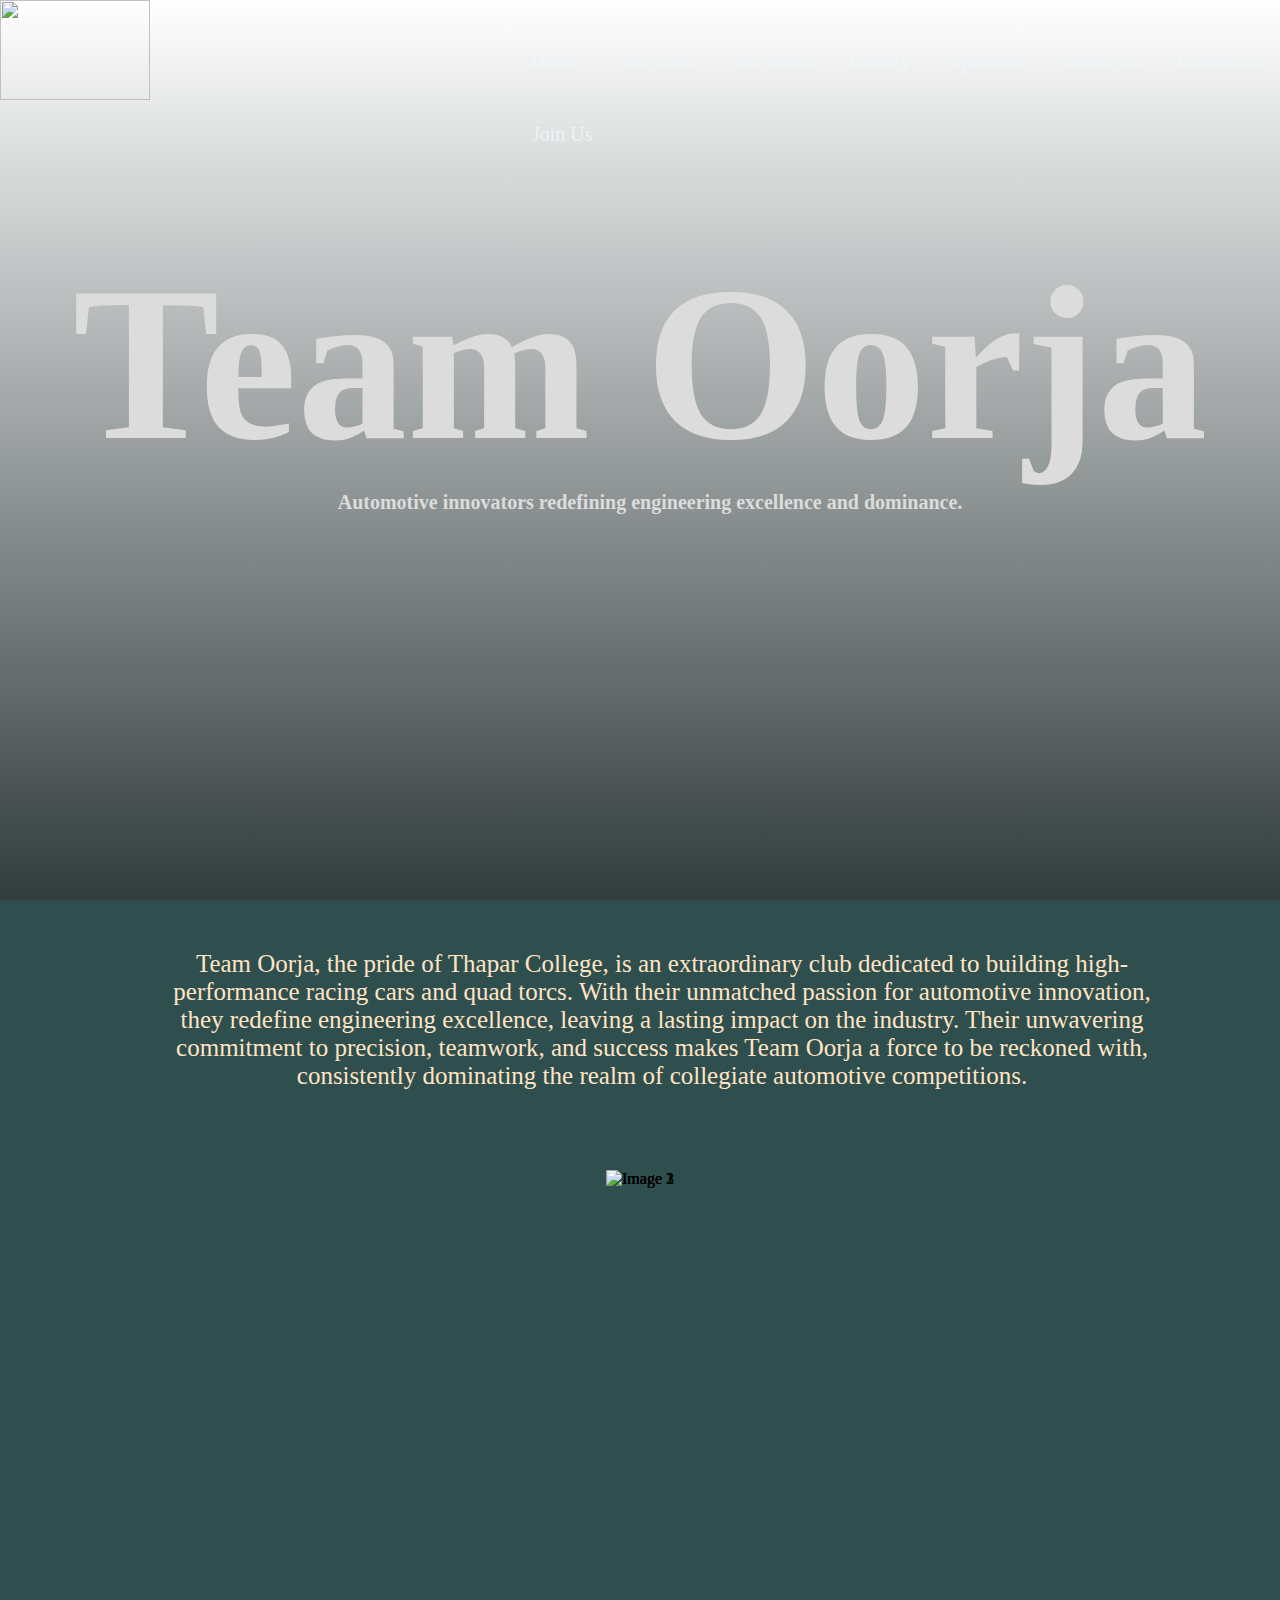
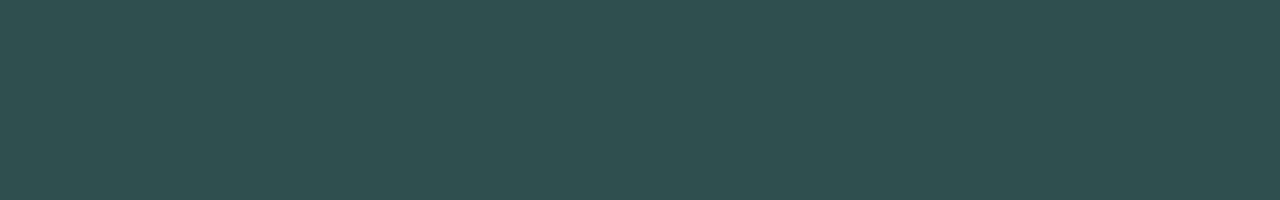
==== index.html @ e74b04ea "Add files via upload" ====
<!DOCTYPE html>
<html lang="en">
<head>
    <meta charset="UTF-8">
    <meta http-equiv="X-UA-Compatible" content="IE=edge">
    <meta name="viewport" content="width=device-width, initial-scale=1.0">
    <link rel="stylesheet" href="style.css">
    <title>Document</title>
</head>
<body>
    <script src="script.js"></script>
    <div class ="landing-page">
     <header id="header">
            <img src="./images/logo.png">
          <nav>  <ul>
           <a href="">Home</a>
           <a href="">The Cars</a>
           <a href="">The Team</a>
           <a href="">Gallery</a>
           <a href="">Sponsors</a>
           <a href="">About Us</a>
           <a href="">Contact us</a>
           <a href="">Join Us</a>
        </ul>
        </nav>
     </header>
        <div id="welcome">
           
             <h1 class="team-oorja">Team Oorja</h1>
            
        </div>
        <div id="motto">
            <h2>  Automotive innovators redefining engineering excellence and dominance.</h2>
        </div>

        <div class="arrow"> <a href="#next-page" class="scroll-arrow"></a></div>
    </div>
   
   

<div id="team-page">
    <div id="info">Team Oorja, the pride of Thapar College, is an extraordinary club dedicated to building high-performance racing cars and quad torcs. With their unmatched passion for automotive innovation, they redefine engineering excellence, leaving a lasting impact on the industry. Their unwavering commitment to precision, teamwork, and success makes Team Oorja a force to be reckoned with, consistently dominating the realm of collegiate automotive competitions.</div>
    
    <div class="slideshow-container">
        <div class="slide">
          <img src="images/image-3.jpeg" alt="Image 1">
        </div>
        <div class="slide">
          <img src="images/image-4.jpeg" alt="Image 2">
        </div>
        <div class="slide">
          <img src="images/team.jpg" alt="Image 3">
        </div>
      </div>
      
   
</div>
</body>
</html>
---- style.css ----
.landing-page {

    height: 100vh;
    background-image: linear-gradient(to bottom, rgba(42,38,38,0), rgba(50,60,61,1.5)), url('./images/image.avif');
    background-size: cover;
   background-repeat: no-repeat;
}
*{
    margin: 0;
    padding: 0;
}
#header{
    background-image: initial;
    background-color: transparent;
    height: 5.5em;
    width: 100%;
    
}
#header nav{
    height: 4.5em;
    width: 60%;
    float: right;
    display: inline;
   
   
    
}
#header ul{
    height: 3.5em;
    width: 60%;
    display: inline;
     padding-top: 20px;
   
   
   
    
}

a{
    color: aliceblue;
    padding-left: 20px;
    font-size: 20px;
    text-decoration: none;
    opacity: 80%;
    padding-right: 15px;
    display: inline-block;
    padding-top: 50px;
}
a:hover{
    color: rgb(52, 133, 163);
    cursor: pointer;
}
#header ul button{
    padding-left: 20px;
}

#header img{
    height: 100px;
    width: 150px;
    background: transparent;
}
#welcome{
    width: 100%;
    align-items: center;
    padding-top: 150px;
    margin-right: 10px;
    
}



#welcome .team-oorja{
    font-size: 220px;
    color: gainsboro;
   text-align: center;
}
#welcome h2{
    font-size: 100px;
    color: gainsboro;
   text-align: center;
   padding-top: 25px;
   
}

#motto{
 width: 100%;
 align-items: center;
 padding-left: 10px;
 
}

#motto h2{
    color: gainsboro;
    font-size: 20px;
    text-align: center;

}

.scroll-arrow {
    
   padding-right: 10px;
    width: 20px;
    height: 20px;
    background-image: url('./images/down-arrow.png'); /* Replace with your arrow icon */
    background-size: cover;
    cursor: pointer;
    transition: opacity 0.3s ease;
  }

.arrow{
    padding-top: 200px;
    text-align: center;
}
  
  .scroll-arrow:hover {
    opacity: 0.7;
  }
  

#team-page{
    background-color:darkslategrey;
    background-size: cover;
    background-repeat: no-repeat;
    height: 100vh;
    opacity: 30;
}

#info{
    text-align: center;
    width: 80%;
    padding-left: 150px;
    padding-top: 50px;
    font-size: 25px;
    color: bisque;
}

.slideshow-container {
    position: relative;
    width: 60%;
    height: 60%; /* Adjust the height as needed */
    overflow: hidden;
    text-align: center;
    margin: auto;
    
  }
  
  .slide {
    position: absolute;
    top: 0;
    left: 0;
    width: 100%;
    height: 100%;
    opacity: 100;
    transition: opacity 0.5s ease-in-out;
    padding-top: 80px;
  }
  
  .slide.active {
    opacity: 100;
  }
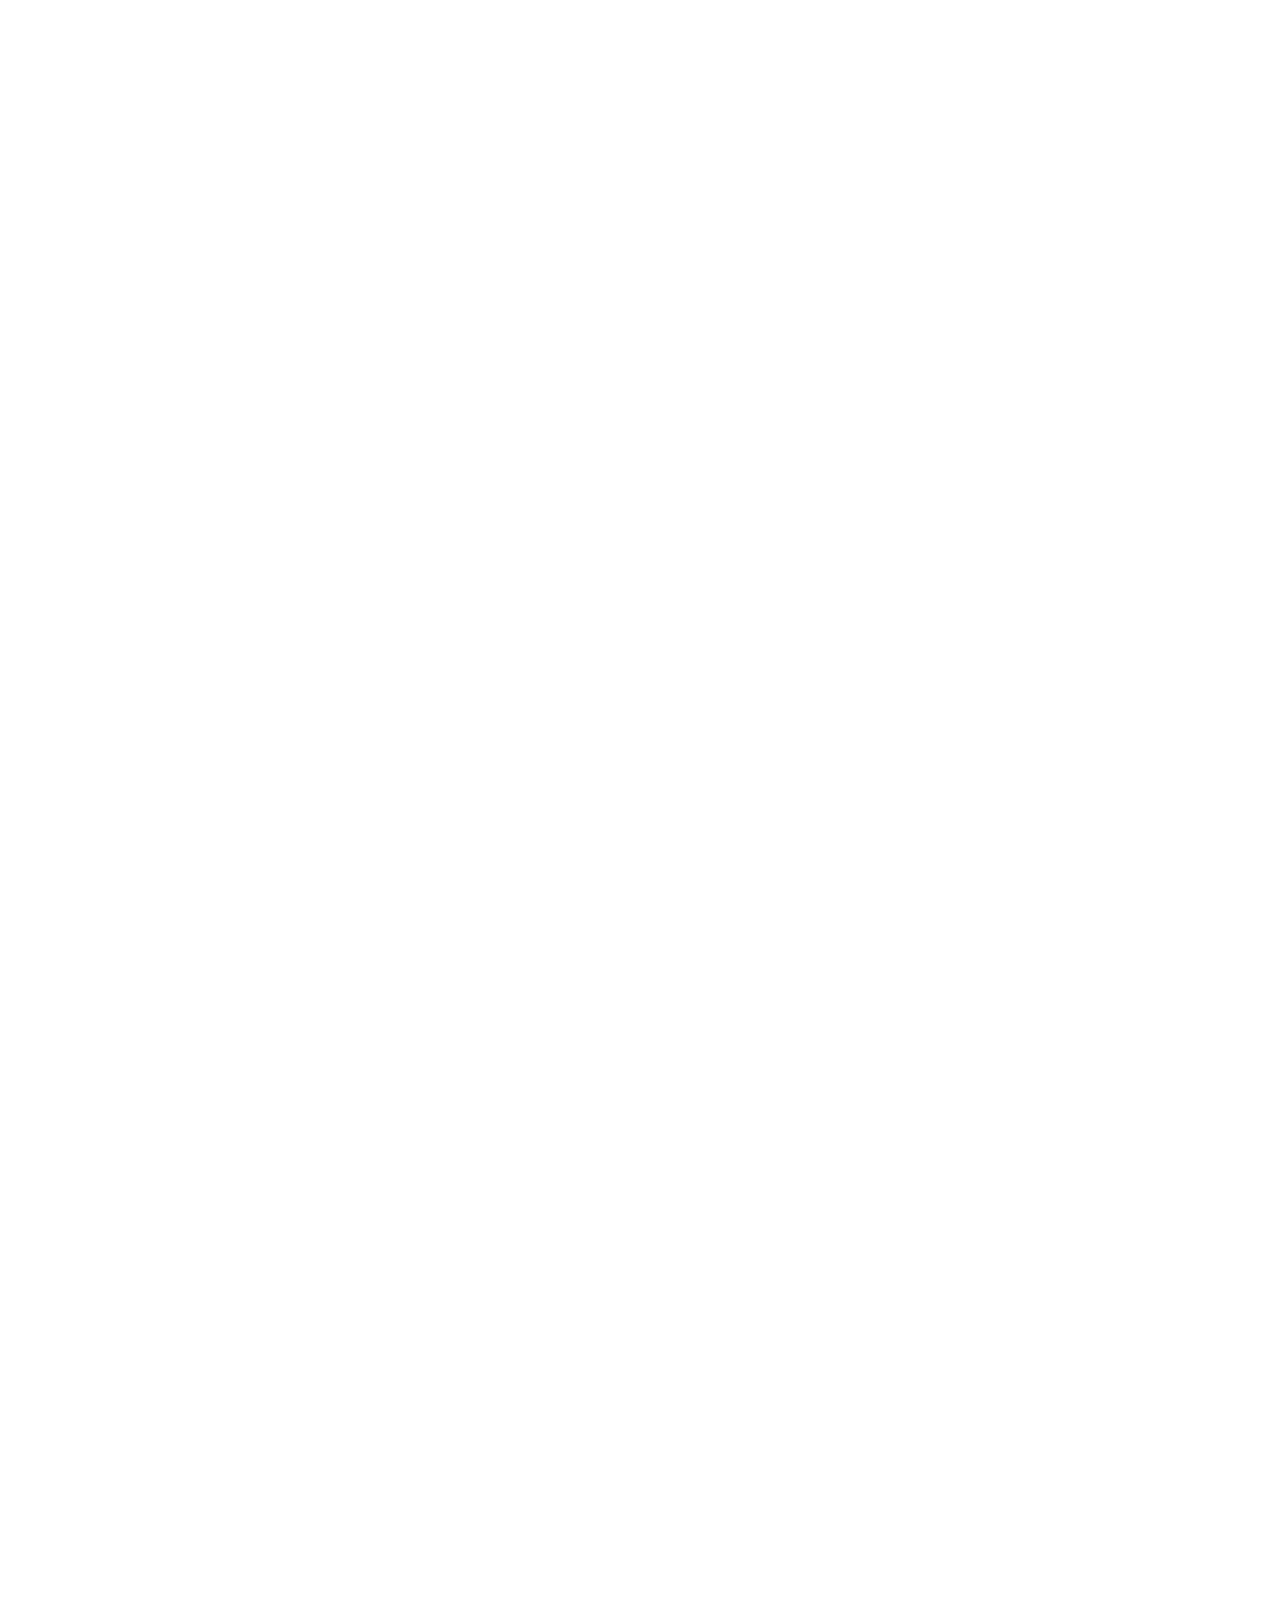
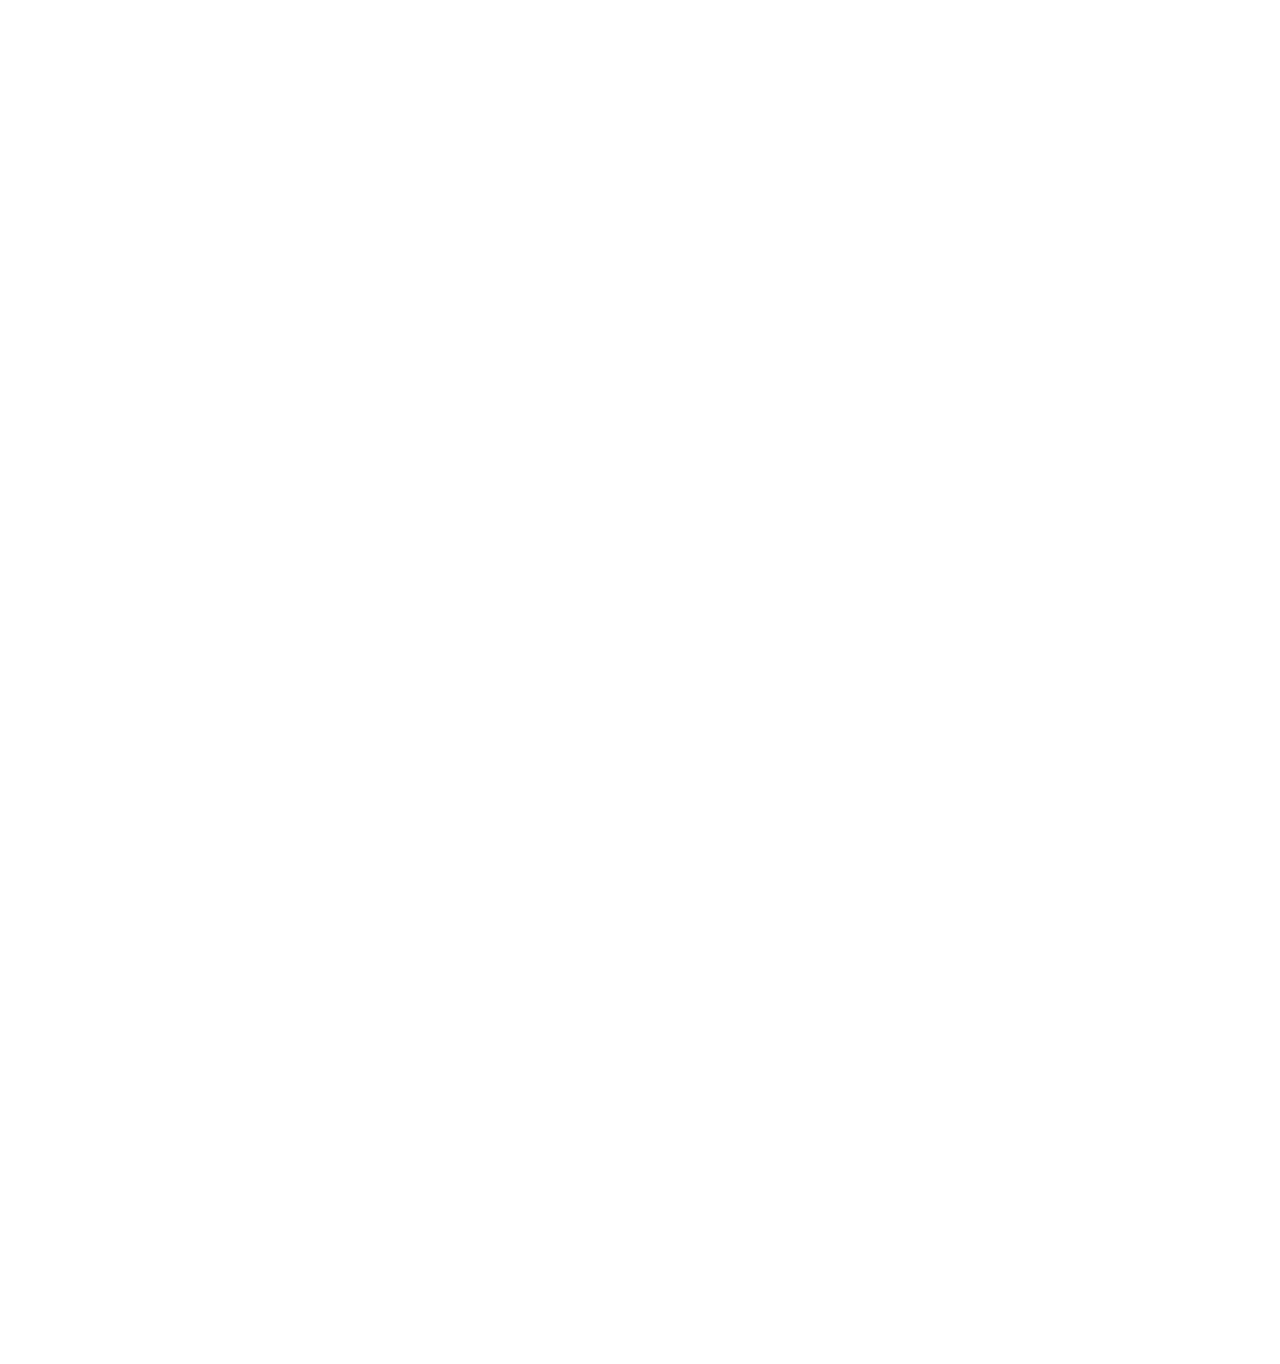
==== commit 2eb6d786: "Add files via upload" ====
--- a/index.html
+++ b/index.html
@@ -5,9 +5,10 @@
     <meta http-equiv="X-UA-Compatible" content="IE=edge">
     <meta name="viewport" content="width=device-width, initial-scale=1.0">
     <link rel="stylesheet" href="style.css">
+    <script src="https://kit.fontawesome.com/cc6782c5f3.js" crossorigin="anonymous"></script>
     <title>Document</title>
 </head>
-<body>
+<body id="id-for-landing-page">
     <script src="script.js"></script>
     <div class ="landing-page">
      <header id="header">
@@ -17,9 +18,9 @@
            <a href="">The Cars</a>
            <a href="">The Team</a>
            <a href="">Gallery</a>
-           <a href="">Sponsors</a>
-           <a href="">About Us</a>
-           <a href="">Contact us</a>
+           <a href="./sponsors.html">Sponsors</a>
+           <a href="./about-us.html">About Us</a>
+           <a href="./contact-us.html">Contact us</a>
            <a href="">Join Us</a>
         </ul>
         </nav>
@@ -33,27 +34,58 @@
             <h2>  Automotive innovators redefining engineering excellence and dominance.</h2>
         </div>
 
-        <div class="arrow"> <a href="#next-page" class="scroll-arrow"></a></div>
+        <div class="arrow"> <a href="#team-page" class="scroll-arrow"></a></div>
     </div>
    
    
 
 <div id="team-page">
     <div id="info">Team Oorja, the pride of Thapar College, is an extraordinary club dedicated to building high-performance racing cars and quad torcs. With their unmatched passion for automotive innovation, they redefine engineering excellence, leaving a lasting impact on the industry. Their unwavering commitment to precision, teamwork, and success makes Team Oorja a force to be reckoned with, consistently dominating the realm of collegiate automotive competitions.</div>
-    
-    <div class="slideshow-container">
-        <div class="slide">
-          <img src="images/image-3.jpeg" alt="Image 1">
+    <section class="container">
+      <div class="slider-wrapper">
+        <div class="slider">
+          <img id="slide-1" src="./images/image-1.jpeg"/>
+          <img id="slide-2" src="./images/image-2.jpeg"/>
+          <img id="slide-3" src="./images/image-4.jpeg"/>
         </div>
-        <div class="slide">
-          <img src="images/image-4.jpeg" alt="Image 2">
-        </div>
-        <div class="slide">
-          <img src="images/team.jpg" alt="Image 3">
+        <div class="slider-nav">
+          <a href="#slide-1"></a>
+          <a href="#slide-2"></a>
+          <a href="#slide-3"></a>
         </div>
       </div>
-      
+    </section>    
    
+</div>
+
+
+<div id="social-media">
+ <div id="colour">
+ <div id="insta">
+  <header id="widget">
+   <blockquote class="instagram-media" data-instgrm-captioned data-instgrm-permalink="https://www.instagram.com/p/CW_sJQlhx2x/?utm_source=ig_embed&amp;utm_campaign=loading" data-instgrm-version="14" style=" background:#FFF; border:0; border-radius:3px; box-shadow:0 0 1px 0 rgba(0,0,0,0.5),0 1px 10px 0 rgba(0,0,0,0.15); margin: 1px; max-width:540px; min-width:326px; padding:0; width:99.375%; width:-webkit-calc(100% - 2px); width:calc(100% - 2px);"><div style="padding:16px;"> <a href="https://www.instagram.com/p/CW_sJQlhx2x/?utm_source=ig_embed&amp;utm_campaign=loading" style=" background:#FFFFFF; line-height:0; padding:0 0; text-align:center; text-decoration:none; width:100%;" target="_blank"> <div style=" display: flex; flex-direction: row; align-items: center;"> <div style="background-color: #F4F4F4; border-radius: 50%; flex-grow: 0; height: 40px; margin-right: 14px; width: 40px;"></div> <div style="display: flex; flex-direction: column; flex-grow: 1; justify-content: center;"> <div style=" background-color: #F4F4F4; border-radius: 4px; flex-grow: 0; height: 14px; margin-bottom: 6px; width: 100px;"></div> <div style=" background-color: #F4F4F4; border-radius: 4px; flex-grow: 0; height: 14px; width: 60px;"></div></div></div><div style="padding: 19% 0;"></div> <div style="display:block; height:50px; margin:0 auto 12px; width:50px;"><svg width="50px" height="50px" viewBox="0 0 60 60" version="1.1" xmlns="https://www.w3.org/2000/svg" xmlns:xlink="https://www.w3.org/1999/xlink"><g stroke="none" stroke-width="1" fill="none" fill-rule="evenodd"><g transform="translate(-511.000000, -20.000000)" fill="#000000"><g><path d="M556.869,30.41 C554.814,30.41 553.148,32.076 553.148,34.131 C553.148,36.186 554.814,37.852 556.869,37.852 C558.924,37.852 560.59,36.186 560.59,34.131 C560.59,32.076 558.924,30.41 556.869,30.41 M541,60.657 C535.114,60.657 530.342,55.887 530.342,50 C530.342,44.114 535.114,39.342 541,39.342 C546.887,39.342 551.658,44.114 551.658,50 C551.658,55.887 546.887,60.657 541,60.657 M541,33.886 C532.1,33.886 524.886,41.1 524.886,50 C524.886,58.899 532.1,66.113 541,66.113 C549.9,66.113 557.115,58.899 557.115,50 C557.115,41.1 549.9,33.886 541,33.886 M565.378,62.101 C565.244,65.022 564.756,66.606 564.346,67.663 C563.803,69.06 563.154,70.057 562.106,71.106 C561.058,72.155 560.06,72.803 558.662,73.347 C557.607,73.757 556.021,74.244 553.102,74.378 C549.944,74.521 548.997,74.552 541,74.552 C533.003,74.552 532.056,74.521 528.898,74.378 C525.979,74.244 524.393,73.757 523.338,73.347 C521.94,72.803 520.942,72.155 519.894,71.106 C518.846,70.057 518.197,69.06 517.654,67.663 C517.244,66.606 516.755,65.022 516.623,62.101 C516.479,58.943 516.448,57.996 516.448,50 C516.448,42.003 516.479,41.056 516.623,37.899 C516.755,34.978 517.244,33.391 517.654,32.338 C518.197,30.938 518.846,29.942 519.894,28.894 C520.942,27.846 521.94,27.196 523.338,26.654 C524.393,26.244 525.979,25.756 528.898,25.623 C532.057,25.479 533.004,25.448 541,25.448 C548.997,25.448 549.943,25.479 553.102,25.623 C556.021,25.756 557.607,26.244 558.662,26.654 C560.06,27.196 561.058,27.846 562.106,28.894 C563.154,29.942 563.803,30.938 564.346,32.338 C564.756,33.391 565.244,34.978 565.378,37.899 C565.522,41.056 565.552,42.003 565.552,50 C565.552,57.996 565.522,58.943 565.378,62.101 M570.82,37.631 C570.674,34.438 570.167,32.258 569.425,30.349 C568.659,28.377 567.633,26.702 565.965,25.035 C564.297,23.368 562.623,22.342 560.652,21.575 C558.743,20.834 556.562,20.326 553.369,20.18 C550.169,20.033 549.148,20 541,20 C532.853,20 531.831,20.033 528.631,20.18 C525.438,20.326 523.257,20.834 521.349,21.575 C519.376,22.342 517.703,23.368 516.035,25.035 C514.368,26.702 513.342,28.377 512.574,30.349 C511.834,32.258 511.326,34.438 511.181,37.631 C511.035,40.831 511,41.851 511,50 C511,58.147 511.035,59.17 511.181,62.369 C511.326,65.562 511.834,67.743 512.574,69.651 C513.342,71.625 514.368,73.296 516.035,74.965 C517.703,76.634 519.376,77.658 521.349,78.425 C523.257,79.167 525.438,79.673 528.631,79.82 C531.831,79.965 532.853,80.001 541,80.001 C549.148,80.001 550.169,79.965 553.369,79.82 C556.562,79.673 558.743,79.167 560.652,78.425 C562.623,77.658 564.297,76.634 565.965,74.965 C567.633,73.296 568.659,71.625 569.425,69.651 C570.167,67.743 570.674,65.562 570.82,62.369 C570.966,59.17 571,58.147 571,50 C571,41.851 570.966,40.831 570.82,37.631"></path></g></g></g></svg></div><div style="padding-top: 8px;"> <div style=" color:#3897f0; font-family:Arial,sans-serif; font-size:14px; font-style:normal; font-weight:550; line-height:18px;">View this post on Instagram</div></div><div style="padding: 12.5% 0;"></div> <div style="display: flex; flex-direction: row; margin-bottom: 14px; align-items: center;"><div> <div style="background-color: #F4F4F4; border-radius: 50%; height: 12.5px; width: 12.5px; transform: translateX(0px) translateY(7px);"></div> <div style="background-color: #F4F4F4; height: 12.5px; transform: rotate(-45deg) translateX(3px) translateY(1px); width: 12.5px; flex-grow: 0; margin-right: 14px; margin-left: 2px;"></div> <div style="background-color: #F4F4F4; border-radius: 50%; height: 12.5px; width: 12.5px; transform: translateX(9px) translateY(-18px);"></div></div><div style="margin-left: 8px;"> <div style=" background-color: #F4F4F4; border-radius: 50%; flex-grow: 0; height: 20px; width: 20px;"></div> <div style=" width: 0; height: 0; border-top: 2px solid transparent; border-left: 6px solid #f4f4f4; border-bottom: 2px solid transparent; transform: translateX(16px) translateY(-4px) rotate(30deg)"></div></div><div style="margin-left: auto;"> <div style=" width: 0px; border-top: 8px solid #F4F4F4; border-right: 8px solid transparent; transform: translateY(16px);"></div> <div style=" background-color: #F4F4F4; flex-grow: 0; height: 12px; width: 16px; transform: translateY(-4px);"></div> <div style=" width: 0; height: 0; border-top: 8px solid #F4F4F4; border-left: 8px solid transparent; transform: translateY(-4px) translateX(8px);"></div></div></div> <div style="display: flex; flex-direction: column; flex-grow: 1; justify-content: center; margin-bottom: 24px;"> <div style=" background-color: #F4F4F4; border-radius: 4px; flex-grow: 0; height: 14px; margin-bottom: 6px; width: 224px;"></div> <div style=" background-color: #F4F4F4; border-radius: 4px; flex-grow: 0; height: 14px; width: 144px;"></div></div></a><p style=" color:#c9c8cd; font-family:Arial,sans-serif; font-size:14px; line-height:17px; margin-bottom:0; margin-top:8px; overflow:hidden; padding:8px 0 7px; text-align:center; text-overflow:ellipsis; white-space:nowrap;"><a href="https://www.instagram.com/p/CW_sJQlhx2x/?utm_source=ig_embed&amp;utm_campaign=loading" style=" color:#c9c8cd; font-family:Arial,sans-serif; font-size:14px; font-style:normal; font-weight:normal; line-height:17px; text-decoration:none;" target="_blank">A post shared by Team OORJA (@team_oorja)</a></p></div></blockquote> <script async src="//www.instagram.com/embed.js"></script>
+  </header>
+</div>
+ </div>
+</div>
+
+
+
+<div class="footercontainer">
+  <h1>FOLLOW US</h1>
+  <div class="socialicons">
+      <a href="https://www.facebook.com/teamoorja/?mibextid=ZbWKwL"><i class="fa-brands fa-facebook"></i></a>
+      <a href="https://instagram.com/team_oorja?igshid=MzRlODBiNWFlZA=="><i class="fab fa-instagram"></i></a> 
+      <a href="https://www.linkedin.com/company/team-oorja/"><i class="fab fa-linkedin"></i></a>
+      <a href="https://youtube.com/@teamoorjathaparinstitute2761"><i class="fab fa-youtube"></i></a>
+  </div>
+</div>
+<div class="footerbottom">
+  <p>
+  Copyright © 2022  TEAM OORJA. All Rights Reserved.
+  <br>
+  Made with 💝 by TEAM OORJA
+  </p>
 </div>
 </body>
 </html>--- a/style.css
+++ b/style.css
@@ -3,7 +3,7 @@
 .landing-page {
 
     height: 100vh;
-    background-image: linear-gradient(to bottom, rgba(42,38,38,0), rgba(50,60,61,1.5)), url('./images/image.avif');
+    background-image: linear-gradient(to bottom, rgba(42,38,38,0), rgba(50,60,61,1.5)), url('./images/image-5.jpeg');
     background-size: cover;
    background-repeat: no-repeat;
 }
@@ -64,8 +64,9 @@
 #welcome{
     width: 100%;
     align-items: center;
-    padding-top: 150px;
+    padding-top: 130px;
     margin-right: 10px;
+    
     
 }
 
@@ -73,8 +74,11 @@
 
 #welcome .team-oorja{
     font-size: 220px;
-    color: gainsboro;
+    color:black;
    text-align: center;
+   animation-name: moveInleft;
+    animation-duration: 3s;
+    font-family: customfont;
 }
 #welcome h2{
     font-size: 100px;
@@ -87,7 +91,7 @@
 #motto{
  width: 100%;
  align-items: center;
- padding-left: 10px;
+ 
  
 }
 
@@ -95,6 +99,9 @@
     color: gainsboro;
     font-size: 20px;
     text-align: center;
+    animation-name: moveInRight;
+    animation-duration: 3s;
+    font-family: customfont;
 
 }
 
@@ -106,12 +113,16 @@
     background-image: url('./images/down-arrow.png'); /* Replace with your arrow icon */
     background-size: cover;
     cursor: pointer;
-    transition: opacity 0.3s ease;
+    transition: bottom 300ms cubic-bezier(0.17, 0.04, 0.03, 0.94);
+overflow: hidden;
+
   }
 
 .arrow{
     padding-top: 200px;
     text-align: center;
+    transition: all .5s ease-in-out;
+
 }
   
   .scroll-arrow:hover {
@@ -120,11 +131,11 @@
   
 
 #team-page{
-    background-color:darkslategrey;
+    background-color:black;
     background-size: cover;
     background-repeat: no-repeat;
     height: 100vh;
-    opacity: 30;
+    opacity: 0.96;
 }
 
 #info{
@@ -133,31 +144,381 @@
     padding-left: 150px;
     padding-top: 50px;
     font-size: 25px;
-    color: bisque;
-}
-
-.slideshow-container {
+    color: #CC6666;
+    animation-name: moveInRight;
+    animation-duration: 3s;
+}
+
+
+
+ #title{
+    color: blanchedalmond;
+  }
+
+#id-for-contact-us{
+    background-color: black;
+    height: 100vh;
+    width: 100%;
+}
+
+#contact{
+    text-align: center;
+}
+
+#title{
+    padding: 25px;
+    font-size: 75px;
+    margin-top: 40px;
+    animation: moveInleft;
+    animation-duration: 3s;
+}
+
+
+
+#id-for-landing-page{
+    opacity: 0;
+    
+    animation: id-for-landing-page ease 3s;
+    animation-iteration-count: 1;
+    animation-fill-mode: forwards;
+  }
+  
+  @keyframes id-for-landing-page {
+    0% {
+      opacity: 0;
+    }
+    100% {
+      opacity: 1;
+    }
+  }
+  
+  @keyframes moveInleft {
+    0% {
+        opacity: 0;
+        transform: translateX(-100px);
+    }
+
+    80% {
+        transform: translateX(10px);
+    }
+    100% {
+        opacity: 1;
+        transform: translate(0);
+    }
+}
+
+@keyframes moveInRight {
+    0% {
+        opacity: 0;
+        transform: translateX(100px);
+    }
+
+    80% {
+        transform: translateX(-10px);
+    }
+    
+    100% {
+        opacity: 1;
+        transform: translate(0);
+    }
+
+}
+
+
+@font-face {
+    font-family: customfont;
+    src:url(./images/PT_Serif/PTSerif-Regular.ttf);
+}
+
+
+.container{
+    padding: 20px;
+    max-width: 50%;
+    margin: auto;
+    margin-top: 30px;
+    animation-name: moveInLeft;
+    animation-duration: 3s;
+}
+.slide-wrapper{
     position: relative;
-    width: 60%;
-    height: 60%; /* Adjust the height as needed */
-    overflow: hidden;
-    text-align: center;
-    margin: auto;
-    
-  }
-  
-  .slide {
+    max-width: 48%;
+    animation-name: moveInLeft;
+    animation-duration: 3s;
+
+}
+
+.slider{
+    display: flex;
+    aspect-ratio: 16/9;
+    overflow-x: auto;
+    scroll-snap-type: x mandatory;
+    scroll-behavior: smooth;
+    box-shadow: 0 3px 6px 2px hsla(0,0%,0%,0.25) ;
+    animation-name: moveInLeft;
+    animation-duration: 3s;
+
+}
+
+.slider img{
+    flex: 1 0 100%;
+    scroll-snap-align: start;
+    object-fit: cover;
+}
+
+.slider nav{
+    display: grid;
+    column-gap: 10px;
+    position: relative;
+    bottom: 10px;
+    justify-content: center;
+    transform: translateX(-50%);
+    z-index: 1;
+    align-items: center;
+   
+}
+.slider-nav a{
+    width: 1px;
+    height: 1px;
+    border-radius: 50%;
+    background-color: #fff;
+    opacity: 0.75;
+    transition: opacity ease 250ms;
+ 
+    
+}
+.slider nav a:hover{
+    opacity:1;
+}
+
+#social-media{
+    height: 100vh;
+    width: 100%;
+    background-image: url(./images/thapar.jpeg);
+    background-size: cover;
+    background-repeat: no-repeat;
+}
+#social-media #colour{
+    height: 100%;
+    width: 100%;
+ background-color:rgba(18, 19, 26, 0.95);
+   opacity: 0.96;
+   align-items: center;
+   margin: auto;
+}
+
+#social-media #colour #insta{
+    height: 100%;
+   
+ text-align: center;
+   align-items: center;
+  
+  margin-left: 510px;
+   
+   
+}
+#social-media #colour #insta #widget{
+    text-align: center;
+    padding-top: 100px;
+    align-items: center;
+}
+
+#paragraph{
+    width: 40%;
+    height: 40%;
+    text-align: center;
+    font-size: 25px;
+    padding-top: 55px;
+    color: #CC6666;
     position: absolute;
-    top: 0;
-    left: 0;
+    left: 150px;
+    animation-name: moveInRight;
+    animation-duration: 3s;
+}
+
+#form{
+    padding-left: 80px;
+    padding-top: 20px;
+    position: absolute;
+    right: 250px;
+}
+
+.feedback-input {
+    color:#CC6666;
+    font-family: Helvetica, Arial, sans-serif;
+    font-weight:400;
+    font-size: 24px;
+    border-radius: 5px;
+    line-height: 1px;
+    background-color: transparent;
+    border:2px solid #CC6666;
+    transition: all 0.3s;
+    padding: 13px;
+    margin-bottom: 25px;
+    width:100%;
+    box-sizing: border-box;
+    outline:0;
+    padding-top: 15px;
+    
+  }
+  
+  .feedback-input:focus { border:2px solid #CC4949; }
+  
+  textarea {
+    height: 150px;
+    line-height: 150%;
+    resize:vertical;
+  }
+  
+  [type="submit"] {
+    font-family: 'Montserrat', Arial, Helvetica, sans-serif;
     width: 100%;
-    height: 100%;
-    opacity: 100;
-    transition: opacity 0.5s ease-in-out;
-    padding-top: 80px;
-  }
-  
-  .slide.active {
-    opacity: 100;
-  }
+    background:#CC6666;
+    border-radius:5px;
+    border:0;
+    cursor:pointer;
+    color:white;
+    font-size:24px;
+    padding-top:20px;
+    padding-bottom:10px;
+    transition: all 0.3s;
+    margin-top:4px;
+    font-weight:700;
+  }
+  [type="submit"]:hover { background:#CC4949; }
+
+  #email{
+    padding-top: 10px;
+  }
+  #icons{
+    padding-top:20px;
+    size:25px;
+    font-size: 40px;
+  }
+  #icons ul{
+  
+    display: inline;
+    margin-right:20px;
+    
+    
+ }
+
+ #icons ul:hover{
+    cursor:pointer;
+ }
+
+ @keyframes id-for-contact-us {
+    0% {
+      opacity: 0;
+    }
+    100% {
+      opacity: 1;
+    }
+  }
+  
+  @keyframes moveInleft {
+    0% {
+        opacity: 0;
+        transform: translateX(-100px);
+    }
+
+    80% {
+        transform: translateX(10px);
+    }
+    100% {
+        opacity: 1;
+        transform: translate(0);
+    }
+}
+
+@keyframes moveInRight {
+    0% {
+        opacity: 0;
+        transform: translateX(100px);
+    }
+
+    80% {
+        transform: translateX(-10px);
+    }
+    
+    100% {
+        opacity: 1;
+        transform: translate(0);
+    }
+
+}
+
+#id-for-contact-us{
+    animation: id-for-landing-page ease 3s;
+    animation-iteration-count: 1;
+    animation-fill-mode: forwards;
+}
+
+footer {
+    background-color: #111;
+    
+  }
+  
+  .footercontainer {
+    width: auto;
+    padding: 70px 30px 20px;
+    text-align: center;
+    background-color: rgba(18, 19, 26, 0.95);
+    opacity: 0.96;
+  }
+  
+  .socialicons {
+    display: flex;
+    justify-content: center;
+    margin-bottom: 20px;
+  }
+  
+  .socialicons a {
+    text-decoration: none;
+    padding: 10px;
+    background-color: #fff;
+    margin: 10px;
+    border-radius: 50%;
+  }
+  
+  .socialicons a i {
+    font-size: 2em;
+    color: #000;
+    opacity: 0.9;
+  }
+  
+  .socialicons a:hover i {
+    color: white;
+    transition: 0.5s;
+  }
+  
+  .footerbottom {
+    background-color: black;
+    padding: 20px;
+    text-align: center;
+    position: relative;
+    z-index: 1;
+    color: white;
+  }
+  
+  .footerbottom pre {
+    color: white;
+  }
+  
+  .designer {
+    opacity: 0.7;
+    text-transform: uppercase;
+    letter-spacing: 1px;
+    font-weight: 400;
+    margin: 0 5px;
+  }
+  
+  .heading {
+    font-size: 24px;
+    color: #fff;
+    background-color: pink;
+    padding: 10px;
+  }
+
+
+
   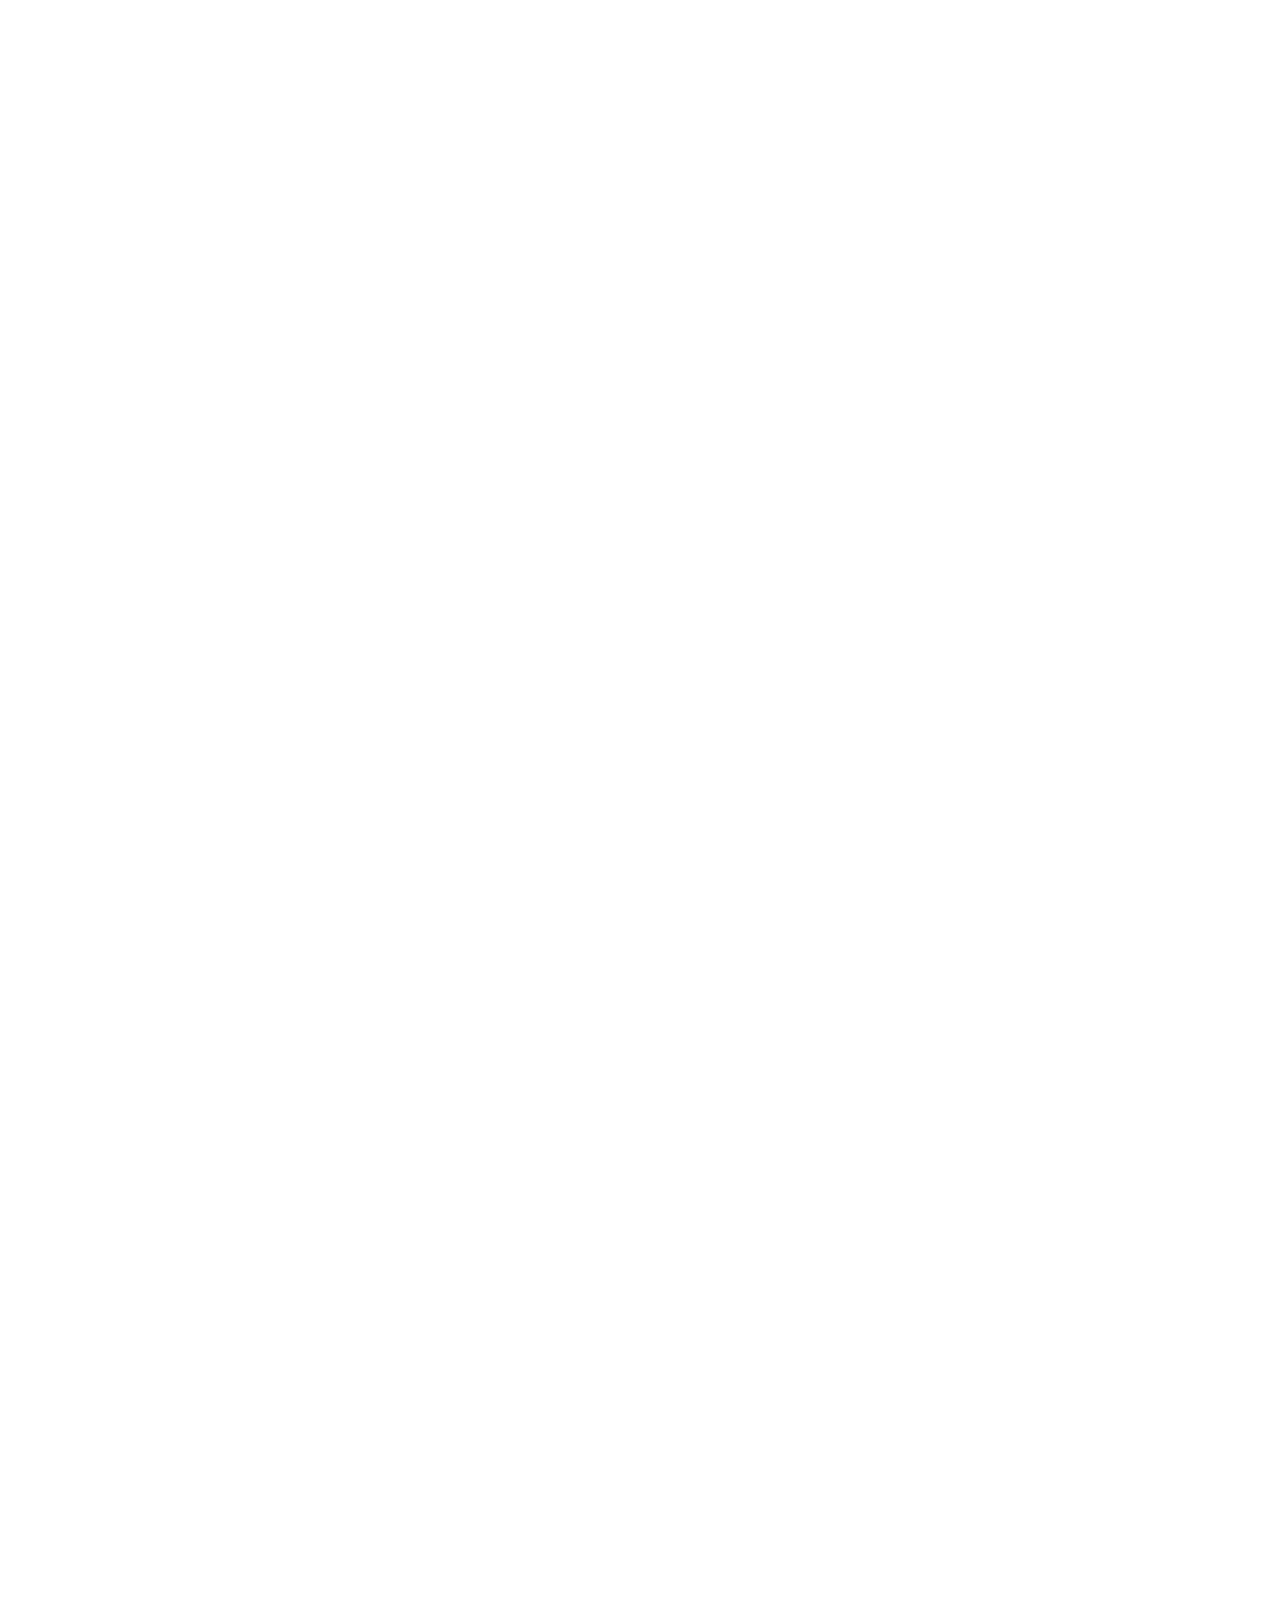
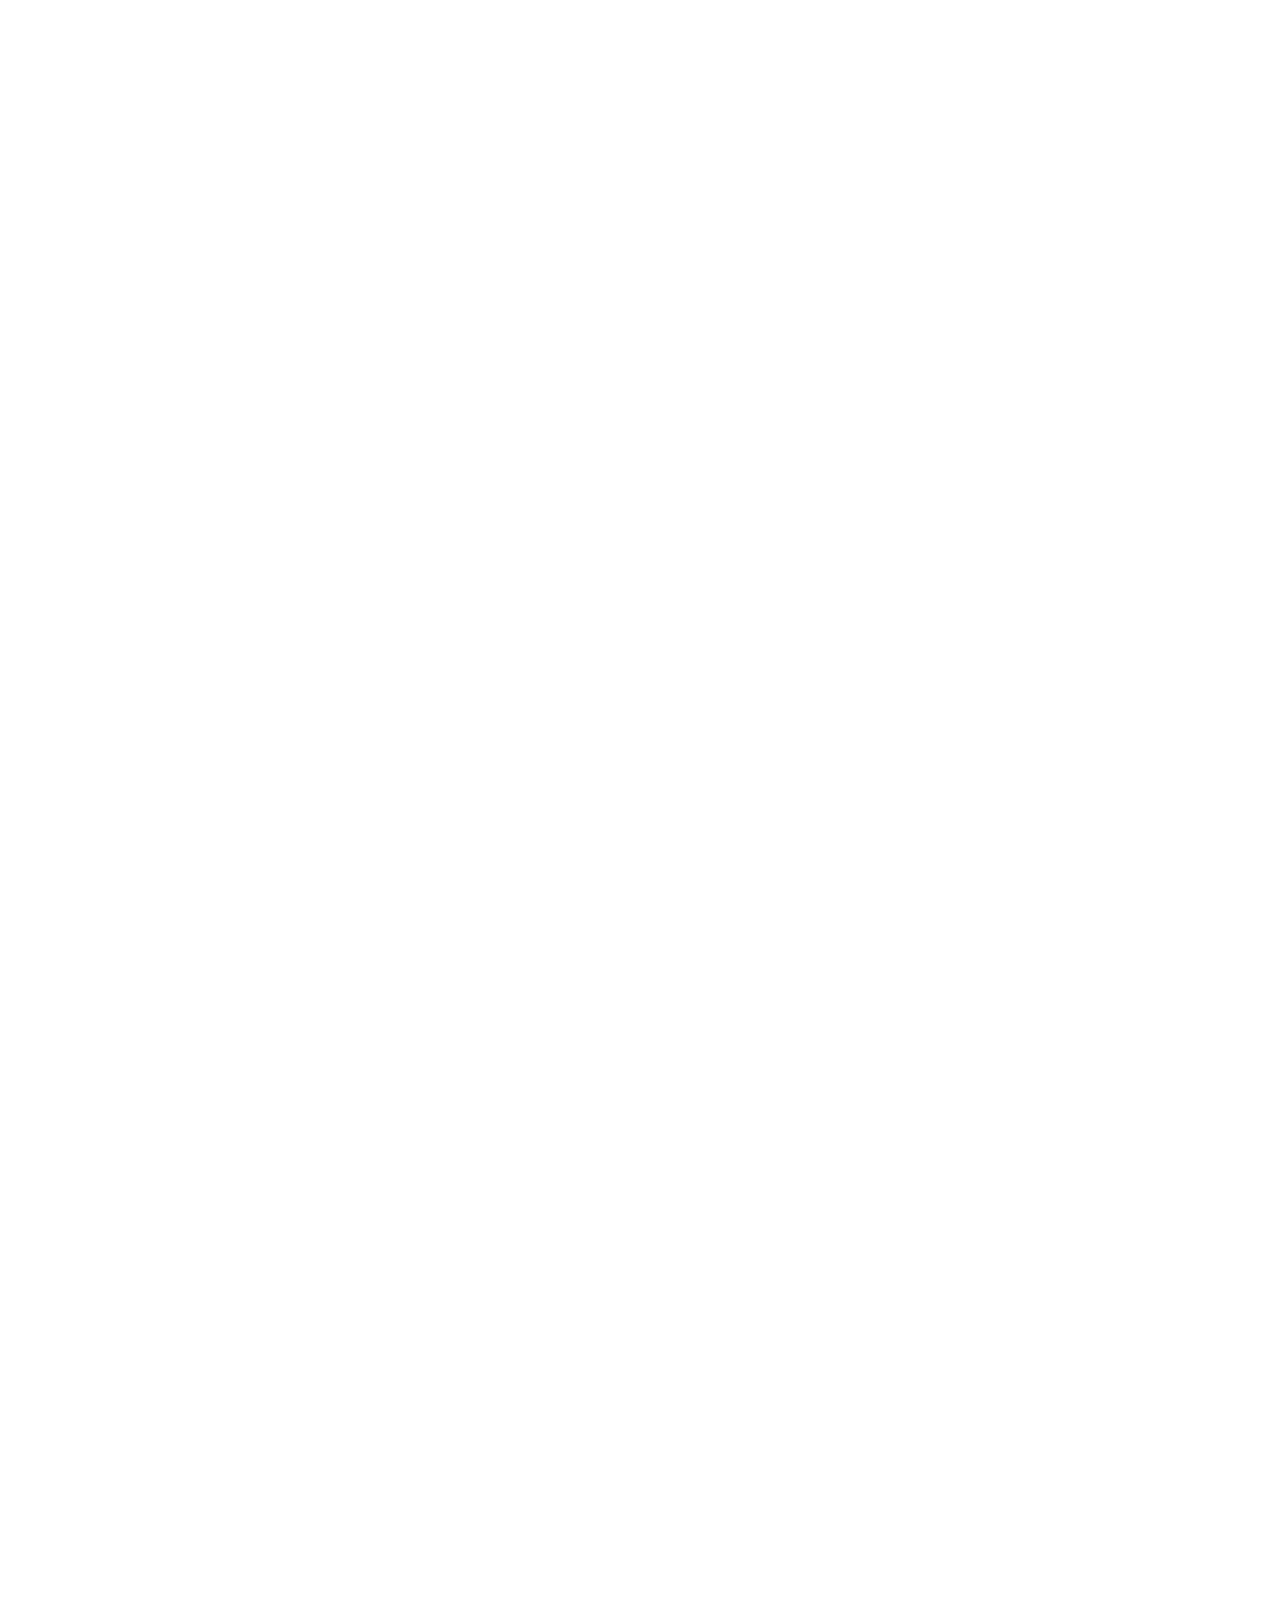
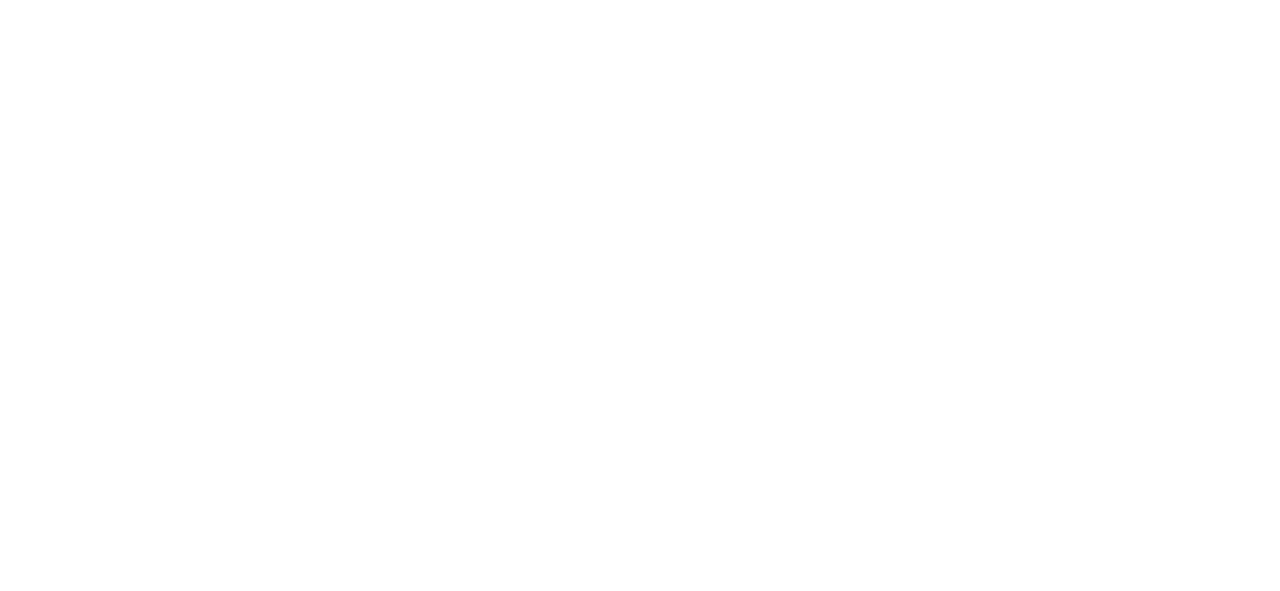
==== commit 37bba335: "Add files via upload" ====
--- a/index.html
+++ b/index.html
@@ -4,22 +4,25 @@
     <meta charset="UTF-8">
     <meta http-equiv="X-UA-Compatible" content="IE=edge">
     <meta name="viewport" content="width=device-width, initial-scale=1.0">
-    <link rel="stylesheet" href="style.css">
+    <link rel="stylesheet" href="style.css" >
+    <link rel="stylesheet" href="https://unpkg.com/swiper/swiper-bundle.min.css">
     <script src="https://kit.fontawesome.com/cc6782c5f3.js" crossorigin="anonymous"></script>
+    <script src="https://unpkg.com/swiper/swiper-bundle.min.js"></script>
     <title>Document</title>
 </head>
 <body id="id-for-landing-page">
+  <script src="https://unpkg.com/swiper/swiper-bundle.min.js"></script>
     <script src="script.js"></script>
     <div class ="landing-page">
      <header id="header">
             <img src="./images/logo.png">
           <nav>  <ul>
            <a href="">Home</a>
-           <a href="">The Cars</a>
-           <a href="">The Team</a>
+           <a href="./cars.html">The Cars</a>
+           <a href="./team-page.html">The Team</a>
            <a href="">Gallery</a>
            <a href="./sponsors.html">Sponsors</a>
-           <a href="./about-us.html">About Us</a>
+           <a href="">About Us</a>
            <a href="./contact-us.html">Contact us</a>
            <a href="">Join Us</a>
         </ul>
@@ -34,10 +37,17 @@
             <h2>  Automotive innovators redefining engineering excellence and dominance.</h2>
         </div>
 
-        <div class="arrow"> <a href="#team-page" class="scroll-arrow"></a></div>
+        <div class="bg">
+          <a href="#team-page" class="button">
+            <div class="button__arrow button__arrow--down"></div>
+          </a>
+        </div>
+        <div id="scroll" class="rest"></div>iv>
+      
     </div>
    
    
+    <section id="next-section">
 
 <div id="team-page">
     <div id="info">Team Oorja, the pride of Thapar College, is an extraordinary club dedicated to building high-performance racing cars and quad torcs. With their unmatched passion for automotive innovation, they redefine engineering excellence, leaving a lasting impact on the industry. Their unwavering commitment to precision, teamwork, and success makes Team Oorja a force to be reckoned with, consistently dominating the realm of collegiate automotive competitions.</div>
@@ -57,7 +67,7 @@
     </section>    
    
 </div>
-
+</section>
 
 <div id="social-media">
  <div id="colour">
@@ -69,6 +79,85 @@
  </div>
 </div>
 
+<div class="swiper-container">
+  <div class="swiper-wrapper">
+    <div class="swiper-slide">
+      <img src="https://img.vendingmarketwatch.com/files/base/cygnus/vmw/image/2022/09/primo_water_logo.632b1d2edbaee.png?auto=format,compress&fit=fill&fill=blur&w=1200&h=630" alt="Image 1">
+    </div>
+    <div class="swiper-slide">
+      <img src="https://lh3.googleusercontent.com/p/AF1QipPC8DckKumCK-GjGTCmQPeRxRdwhUZoch5hPK6D=w1080-h608-p-no-v0" alt="Image 2">
+    </div>
+    <div class="swiper-slide">
+      <img src="https://5.imimg.com/data5/SELLER/Logo/2022/7/MH/RV/QE/102829605/redon-logo-png-90x90.png" alt="Image 3">
+    </div>
+  </div>
+ 
+  <div class="swiper-pagination"></div>
+</div>
+
+<script>
+  var swiper = new Swiper('.swiper-container', {
+    effect: 'cube',
+    grabCursor: true,
+    autoplay: {
+      delay: 3000,
+      disableOnInteraction: false,
+    },
+    cubeEffect: {
+      slideShadows: true,
+      shadow: true,
+      shadowOffset: 20,
+      shadowScale: 0.94,
+    },
+    pagination: {
+      el: '.swiper-pagination',
+      clickable: true,
+    },
+    on: {
+      slideChange: function () {
+        var activeIndex = swiper.realIndex;
+        var partnersHeading = document.querySelector('.partners-heading');
+        if (activeIndex === 2) {
+          partnersHeading.style.display = 'none';
+        } else {
+          partnersHeading.style.display = 'block';
+        }
+      },
+    },
+  });
+</script>
+
+<section id="about">
+    <div id="about-2">
+        <div class="content-box-lg">
+            <div class="continer">
+                <div class="row">
+                    <div id="col-md-4">
+                      <div class="about-item text-center">
+                         <i class="fa-solid fa-globe"></i>
+                         <h3>FOUNDED</h3>
+                         <p>2015</p>
+                      </div>
+                    </div>
+                    <div id="col-md-5">
+                        <div class="about-item text-center">
+                            <i class="fa-sharp fa-solid fa-people-group"></i>
+                           <h3>TEAM STRENGTH</h3>
+                           <p>50</p>
+                        </div>
+                      </div>
+                      <div id="col-md-6">
+                        <div class="about-item text-center">
+                            <i class="fa-solid fa-car"></i>
+                           <h3>CARS</h3>
+                           <p>10</p>
+                        </div>
+                      </div>
+                </div>
+            </div>
+        </div>
+    </div> 
+</section>
 
 
 <div class="footercontainer">
--- a/style.css
+++ b/style.css
@@ -14,13 +14,13 @@
 #header{
     background-image: initial;
     background-color: transparent;
-    height: 5.5em;
-    width: 100%;
+    max-height: 5.5em;
+    max-width: 100%;
     
 }
 #header nav{
-    height: 4.5em;
-    width: 60%;
+  max-height: 4.5em;
+  max-width: 60%;
     float: right;
     display: inline;
    
@@ -28,8 +28,8 @@
     
 }
 #header ul{
-    height: 3.5em;
-    width: 60%;
+  max-height: 3.5em;
+  max-width: 60%;
     display: inline;
      padding-top: 20px;
    
@@ -57,12 +57,12 @@
 }
 
 #header img{
-    height: 100px;
-    width: 150px;
+  max-height: 100px;
+  max-width: 150px;
     background: transparent;
 }
 #welcome{
-    width: 100%;
+  max-width: 100%;
     align-items: center;
     padding-top: 130px;
     margin-right: 10px;
@@ -89,7 +89,7 @@
 }
 
 #motto{
- width: 100%;
+  min-width: 100%;
  align-items: center;
  
  
@@ -105,42 +105,19 @@
 
 }
 
-.scroll-arrow {
-    
-   padding-right: 10px;
-    width: 20px;
-    height: 20px;
-    background-image: url('./images/down-arrow.png'); /* Replace with your arrow icon */
-    background-size: cover;
-    cursor: pointer;
-    transition: bottom 300ms cubic-bezier(0.17, 0.04, 0.03, 0.94);
-overflow: hidden;
-
-  }
-
-.arrow{
-    padding-top: 200px;
-    text-align: center;
-    transition: all .5s ease-in-out;
-
-}
-  
-  .scroll-arrow:hover {
-    opacity: 0.7;
-  }
-  
+
 
 #team-page{
     background-color:black;
     background-size: cover;
     background-repeat: no-repeat;
-    height: 100vh;
+    max-height: 100vh;
     opacity: 0.96;
 }
 
 #info{
     text-align: center;
-    width: 80%;
+    max-width: 80%;
     padding-left: 150px;
     padding-top: 50px;
     font-size: 25px;
@@ -157,8 +134,8 @@
 
 #id-for-contact-us{
     background-color: black;
-    height: 100vh;
-    width: 100%;
+    max-height: 100vh;
+    max-width: 100%;
 }
 
 #contact{
@@ -291,15 +268,15 @@
 }
 
 #social-media{
-    height: 100vh;
-    width: 100%;
+  max-height: 100vh;
+  max-width: 100%;
     background-image: url(./images/thapar.jpeg);
     background-size: cover;
     background-repeat: no-repeat;
 }
 #social-media #colour{
-    height: 100%;
-    width: 100%;
+  max-height: 100%;
+  max-width: 100%;
  background-color:rgba(18, 19, 26, 0.95);
    opacity: 0.96;
    align-items: center;
@@ -307,7 +284,7 @@
 }
 
 #social-media #colour #insta{
-    height: 100%;
+  max-height: 100%;
    
  text-align: center;
    align-items: center;
@@ -323,8 +300,8 @@
 }
 
 #paragraph{
-    width: 40%;
-    height: 40%;
+  max-width: 40%;
+  max-height: 40%;
     text-align: center;
     font-size: 25px;
     padding-top: 55px;
@@ -354,7 +331,7 @@
     transition: all 0.3s;
     padding: 13px;
     margin-bottom: 25px;
-    width:100%;
+    max-width:100%;
     box-sizing: border-box;
     outline:0;
     padding-top: 15px;
@@ -364,14 +341,14 @@
   .feedback-input:focus { border:2px solid #CC4949; }
   
   textarea {
-    height: 150px;
+    max-height: 150px;
     line-height: 150%;
     resize:vertical;
   }
   
   [type="submit"] {
     font-family: 'Montserrat', Arial, Helvetica, sans-serif;
-    width: 100%;
+    max-width: 100%;
     background:#CC6666;
     border-radius:5px;
     border:0;
@@ -455,6 +432,8 @@
 
 footer {
     background-color: #111;
+    border:#fff;
+    border-radius: 10px;
     
   }
   
@@ -464,6 +443,8 @@
     text-align: center;
     background-color: rgba(18, 19, 26, 0.95);
     opacity: 0.96;
+   
+    
   }
   
   .socialicons {
@@ -504,21 +485,189 @@
     color: white;
   }
   
-  .designer {
-    opacity: 0.7;
-    text-transform: uppercase;
-    letter-spacing: 1px;
-    font-weight: 400;
-    margin: 0 5px;
-  }
-  
-  .heading {
-    font-size: 24px;
-    color: #fff;
-    background-color: pink;
-    padding: 10px;
-  }
-
-
-
-  +  html {
+    scroll-behavior: smooth;
+  }
+  
+  .bg {
+   
+    background-color: black;
+  }
+  
+  .button {
+    border-radius: 20px;
+    padding: 8px;
+    position: absolute;
+    left: 50%;
+    -ms-transform: translateX(-50%);
+    transform: translateX(-50%);
+    position: fixed;
+    bottom: 8%;
+    background: #ccc;
+  }
+  
+  .button__arrow {
+    background-color: transparent;
+    height: 12px;
+    width: 12px;
+  }
+  
+  .button__arrow--down {
+    border-bottom: 3px solid rgba(0, 0, 0, 0.3);
+    border-right: 3px solid rgba(0, 0, 0, 0.3);
+    transform: translateY(-25%) rotate(45deg);
+  }
+  
+  .rest {
+    
+    background-color: aliceblue;
+  }
+
+
+
+  .row {
+    display: flex;
+    
+    height: 60vh;
+}
+
+#col-md-4 {
+    
+    height: 60vh;
+}
+
+
+#about {
+  display: flex;
+  justify-content: center;
+ background-color:#000;
+  
+ max-height: 60vh;
+  flex-direction: column;
+  text-align: center;
+}
+
+#about-2{
+  max-height:60vh;
+ 
+}
+
+.about-item {
+  margin-bottom: 20px;
+  margin-top: 20px;
+  background-color:lightslategray;
+  padding: 80px 30px;
+  box-shadow: 0 0 9px rgba(0, 0, 0, -6);
+  max-height: 25vh;
+  max-width:20vh;
+  border-radius: 50px;
+}
+
+.about-item i {
+  font-size: 43px;
+  margin: 0;
+  color: black;
+}
+
+.about-item h3 {
+  font-size: 25px;
+  margin-bottom: 10px;
+  color: black;
+}
+
+
+.about-item hr {
+  max-width: 46px;
+  max-height: 3px;
+  background-color: #5fbff9;
+  margin: 0 auto;
+  border: none;
+}
+
+.about-item p {
+  margin-top: 20px;
+}
+
+.about-item:hover {
+  background-color:darkgray;
+}
+
+.about-item:hover i,
+.about-item:hover h3,
+.about-item:hover p {
+  color: #fff;
+}
+
+.about-item:hover hr {
+  background-color: #fff;
+}
+
+.about-item:hover i {
+  transform: translateY(-20px);
+}
+
+.about-item:hover i,
+.about-item:hover h3,
+.about-item:hover hr {
+  transition: all 400ms ease-in-out;
+}
+
+#col-md-4{
+  
+  margin-left: 400px; 
+  margin-right: 40px;
+  margin-top: 20px;
+}
+#col-md-5{
+  margin-left: 10px;
+  margin-right: 20px;
+  margin-top: 20px;
+
+}
+
+#col-md-6{
+  margin-left: 30px;
+  margin-right: 40px;
+  margin-top: 20px;
+}
+
+
+.swiper-container {
+  width: 100%;
+  height: 70vh;
+  position: relative;
+  background-color: rgba(18, 19, 26, 0.95);
+ margin: auto;
+}
+
+.swiper-slide {
+  display: flex;
+  justify-content: center;
+  align-items: center;
+  background-color: transparent;
+  width:50%;
+  height: 60vh;
+  text-align: center;  
+}
+
+.swiper-slide img {
+  max-width: 70%;
+  max-height: 70%;
+ padding-top: 70px;
+  margin: auto;
+}
+
+.partners-heading {
+  position: absolute;
+  top: 50%;
+  left: 50%;
+  transform: translate(-50%, -50%);
+  background-color: white;
+  padding: 10px 20px;
+  font-size: 24px;
+  font-weight: bold;
+  color: black;
+  text-align: center;
+  width: max-content;
+  margin: 0 auto;
+}